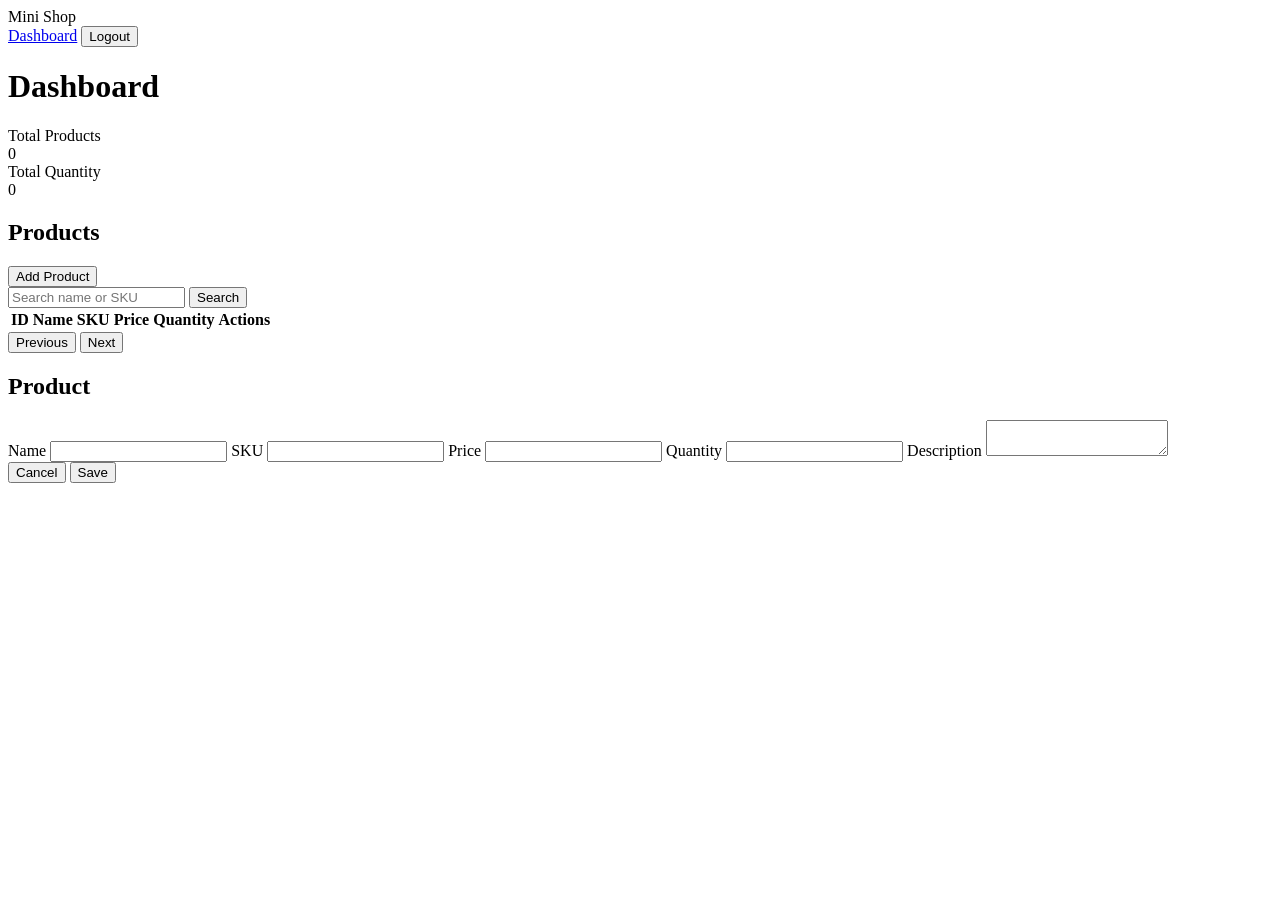
==== frontend/index.html @ 6b8e9303 "feat: add admin dashboard pages" ====
<!doctype html>
<html lang="en">
<head>
    <meta charset="utf-8">
    <meta name="viewport" content="width=device-width, initial-scale=1">
    <title>Dashboard | Mini Shop</title>
    <link rel="stylesheet" href="/static/css/admin.css">
</head>
<body>
    <div class="page-shell">
        <header class="topbar">
            <div class="brand">Mini Shop</div>
            <nav class="nav">
                <a class="active" href="/dashboard">Dashboard</a>
                <button id="logout-button" class="secondary" type="button">Logout</button>
            </nav>
        </header>
        <main class="content">
            <div class="header-row">
                <div>
                    <h1>Dashboard</h1>
                    <div id="admin-name" class="muted"></div>
                </div>
            </div>

            <section class="stats-grid">
                <article class="stat-card">
                    <div class="muted">Total Products</div>
                    <div id="total-products" class="stat-value">0</div>
                </article>
                <article class="stat-card">
                    <div class="muted">Total Quantity</div>
                    <div id="total-quantity" class="stat-value">0</div>
                </article>
            </section>

            <section class="products-section" aria-labelledby="products-title">
                <div class="header-row section-header">
                    <div>
                        <h2 id="products-title">Products</h2>
                        <div id="summary" class="muted"></div>
                    </div>
                    <button id="add-button" type="button">Add Product</button>
                </div>

                <section class="toolbar" aria-label="Product tools">
                    <input id="search-input" placeholder="Search name or SKU" autocomplete="off">
                    <button id="search-button" class="secondary" type="button">Search</button>
                </section>

                <section class="table-panel">
                    <div class="table-wrap">
                        <table>
                            <thead>
                                <tr>
                                    <th>ID</th>
                                    <th>Name</th>
                                    <th>SKU</th>
                                    <th>Price</th>
                                    <th>Quantity</th>
                                    <th>Actions</th>
                                </tr>
                            </thead>
                            <tbody id="product-rows"></tbody>
                        </table>
                    </div>
                    <div class="pagination">
                        <button id="prev-page" class="secondary" type="button">Previous</button>
                        <span id="page-info" class="muted"></span>
                        <button id="next-page" class="secondary" type="button">Next</button>
                    </div>
                </section>
            </section>
        </main>
    </div>

    <div id="dialog-backdrop" class="dialog-backdrop">
        <section class="dialog" role="dialog" aria-modal="true" aria-labelledby="dialog-title">
            <h1 id="dialog-title">Product</h1>
            <form id="product-form" class="form-stack">
                <div class="form-grid">
                    <label>
                        Name
                        <input id="name" name="name" maxlength="150" required>
                    </label>
                    <label>
                        SKU
                        <input id="sku" name="sku" maxlength="50" required>
                    </label>
                    <label>
                        Price
                        <input id="price" name="price" type="number" min="0" step="0.01" required>
                    </label>
                    <label>
                        Quantity
                        <input id="quantity" name="quantity" type="number" min="0" step="1" required>
                    </label>
                    <label class="full">
                        Description
                        <textarea id="description" name="description"></textarea>
                    </label>
                </div>
                <div id="form-message" class="message"></div>
                <div class="form-actions">
                    <button id="cancel-button" class="secondary" type="button">Cancel</button>
                    <button id="save-button" type="submit">Save</button>
                </div>
            </form>
        </section>
    </div>

    <script src="/static/js/dashboard.js"></script>
</body>
</html>
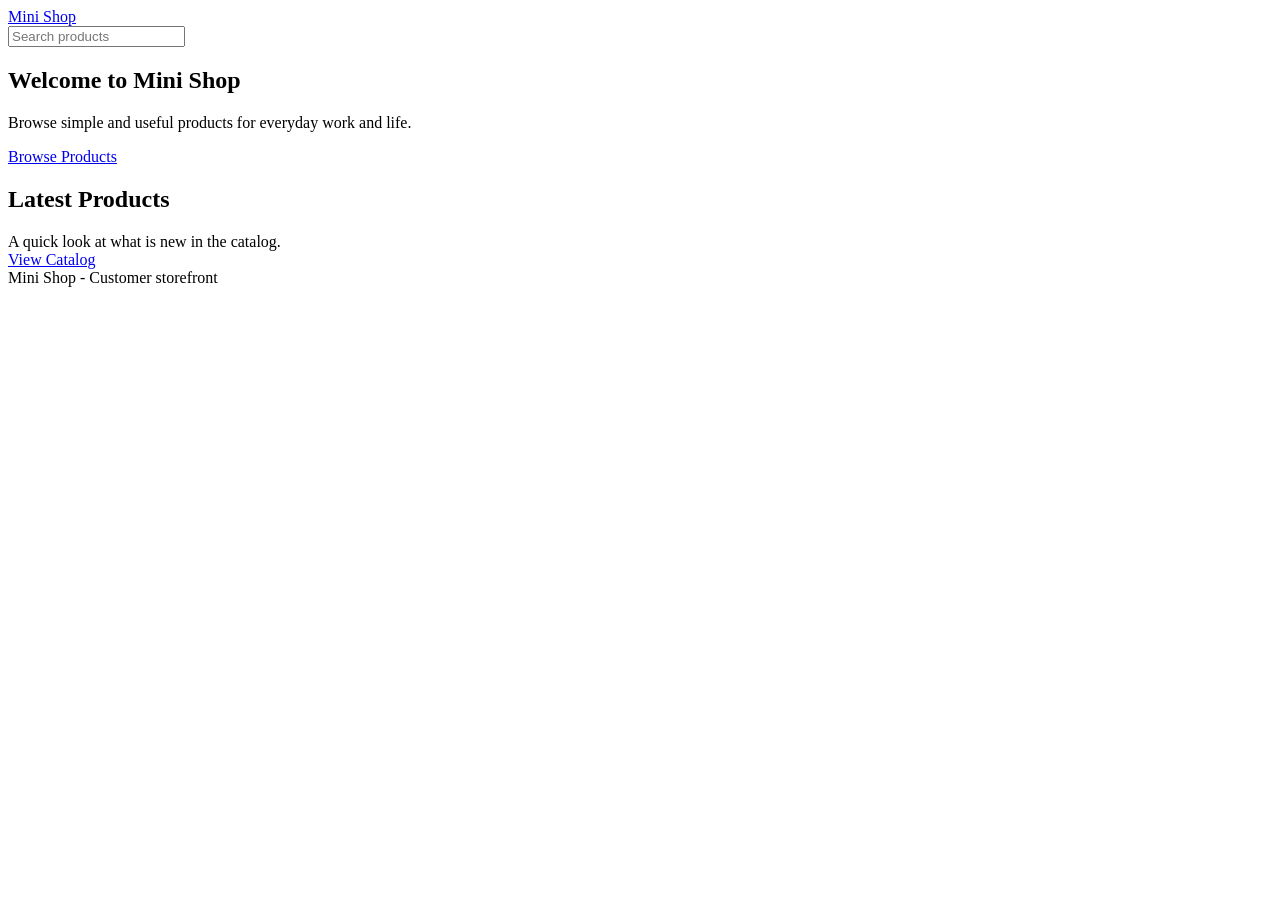
==== commit 29ed267a: "feat: build searchable customer storefront" ====
--- a/frontend/index.html
+++ b/frontend/index.html
@@ -3,112 +3,42 @@
 <head>
     <meta charset="utf-8">
     <meta name="viewport" content="width=device-width, initial-scale=1">
-    <title>Dashboard | Mini Shop</title>
+    <title>Mini Shop</title>
     <link rel="stylesheet" href="/static/css/admin.css">
 </head>
-<body>
-    <div class="page-shell">
-        <header class="topbar">
-            <div class="brand">Mini Shop</div>
-            <nav class="nav">
-                <a class="active" href="/dashboard">Dashboard</a>
-                <button id="logout-button" class="secondary" type="button">Logout</button>
-            </nav>
+<body data-page="home">
+    <div class="page-shell store-shell">
+        <header class="store-header">
+            <div class="store-header-inner">
+                <a class="brand" href="/">Mini Shop</a>
+                <form id="global-search" class="store-search">
+                    <input id="global-search-input" placeholder="Search products" autocomplete="off" maxlength="150">
+                </form>
+                <nav id="main-nav" class="nav"></nav>
+            </div>
         </header>
         <main class="content">
-            <div class="header-row">
+            <section class="store-hero">
                 <div>
-                    <h1>Dashboard</h1>
-                    <div id="admin-name" class="muted"></div>
+                    <h1>Welcome to Mini Shop</h1>
+                    <p>Browse simple and useful products for everyday work and life.</p>
+                    <a class="button-link" href="/products">Browse Products</a>
                 </div>
-            </div>
-
-            <section class="stats-grid">
-                <article class="stat-card">
-                    <div class="muted">Total Products</div>
-                    <div id="total-products" class="stat-value">0</div>
-                </article>
-                <article class="stat-card">
-                    <div class="muted">Total Quantity</div>
-                    <div id="total-quantity" class="stat-value">0</div>
-                </article>
             </section>
-
-            <section class="products-section" aria-labelledby="products-title">
+            <section class="products-section">
                 <div class="header-row section-header">
                     <div>
-                        <h2 id="products-title">Products</h2>
-                        <div id="summary" class="muted"></div>
+                        <h2>Latest Products</h2>
+                        <div class="muted">A quick look at what is new in the catalog.</div>
                     </div>
-                    <button id="add-button" type="button">Add Product</button>
+                    <a class="button-link secondary-link" href="/products">View Catalog</a>
                 </div>
-
-                <section class="toolbar" aria-label="Product tools">
-                    <input id="search-input" placeholder="Search name or SKU" autocomplete="off">
-                    <button id="search-button" class="secondary" type="button">Search</button>
-                </section>
-
-                <section class="table-panel">
-                    <div class="table-wrap">
-                        <table>
-                            <thead>
-                                <tr>
-                                    <th>ID</th>
-                                    <th>Name</th>
-                                    <th>SKU</th>
-                                    <th>Price</th>
-                                    <th>Quantity</th>
-                                    <th>Actions</th>
-                                </tr>
-                            </thead>
-                            <tbody id="product-rows"></tbody>
-                        </table>
-                    </div>
-                    <div class="pagination">
-                        <button id="prev-page" class="secondary" type="button">Previous</button>
-                        <span id="page-info" class="muted"></span>
-                        <button id="next-page" class="secondary" type="button">Next</button>
-                    </div>
-                </section>
+                <div id="page-message" class="message"></div>
+                <div id="home-products" class="card-grid"></div>
             </section>
         </main>
+        <footer class="store-footer">Mini Shop - Customer storefront</footer>
     </div>
-
-    <div id="dialog-backdrop" class="dialog-backdrop">
-        <section class="dialog" role="dialog" aria-modal="true" aria-labelledby="dialog-title">
-            <h1 id="dialog-title">Product</h1>
-            <form id="product-form" class="form-stack">
-                <div class="form-grid">
-                    <label>
-                        Name
-                        <input id="name" name="name" maxlength="150" required>
-                    </label>
-                    <label>
-                        SKU
-                        <input id="sku" name="sku" maxlength="50" required>
-                    </label>
-                    <label>
-                        Price
-                        <input id="price" name="price" type="number" min="0" step="0.01" required>
-                    </label>
-                    <label>
-                        Quantity
-                        <input id="quantity" name="quantity" type="number" min="0" step="1" required>
-                    </label>
-                    <label class="full">
-                        Description
-                        <textarea id="description" name="description"></textarea>
-                    </label>
-                </div>
-                <div id="form-message" class="message"></div>
-                <div class="form-actions">
-                    <button id="cancel-button" class="secondary" type="button">Cancel</button>
-                    <button id="save-button" type="submit">Save</button>
-                </div>
-            </form>
-        </section>
-    </div>
-
-    <script src="/static/js/dashboard.js"></script>
+    <script src="/static/js/shop.js"></script>
 </body>
 </html>
